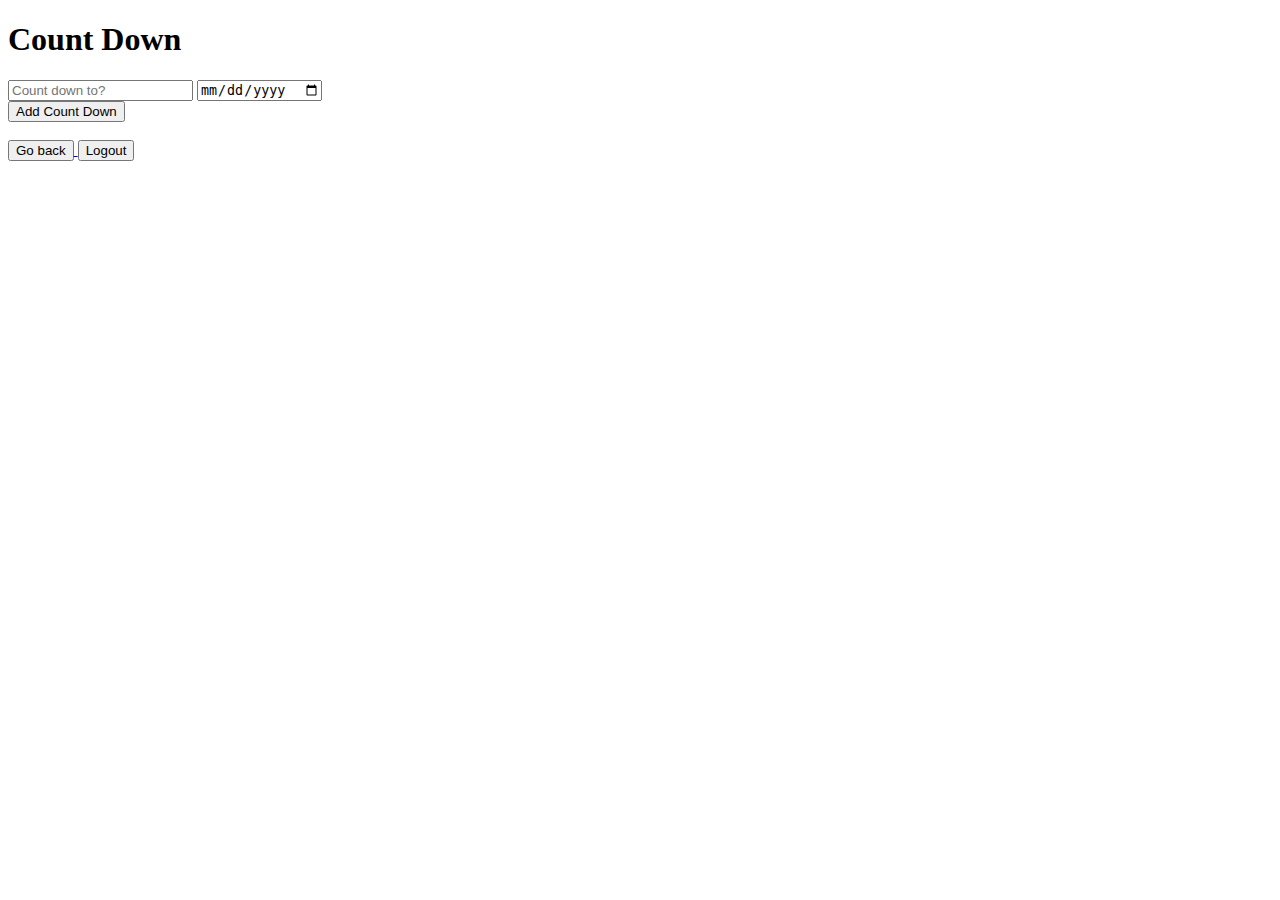
==== src/main/resources/templates/addCountDown.html @ 647536dc "länkar" ====
<!DOCTYPE html>
<html lang="en" xmlns:th="http://www.w3.org/1999/xhtml">
<head>
    <meta charset="UTF-8"/>
    <title>MagicWidgets</title>
    <link  rel="stylesheet" type="text/css" th:href="@{style.css}"/>             <!-- OBS /style -->
    <link href="https://fonts.googleapis.com/css?family=Questrial" rel="stylesheet"/>
</head>
<body class = 'body2'>
  <h1 id = 'hP2'>Count Down</h1>

  <form id="quoteType" action="#">
      <input id="quotes" type="text" placeholder="Count down to?"/>
      <input id="quotes2" type="date" placeholder="Count down date"/>
      <div>
        <input class="addButton" type="submit" value="Add Count Down"/>
      </div>


  </form>
  <br/>
    <a href="/dashboard">
        <input class="backlog" class="button" type="button" value="Go back"/>
    </a>
    <a href="/logout">
        <input class="backlog" class="button" type="button" value="Logout"/>
    </a>

</body>
</html>
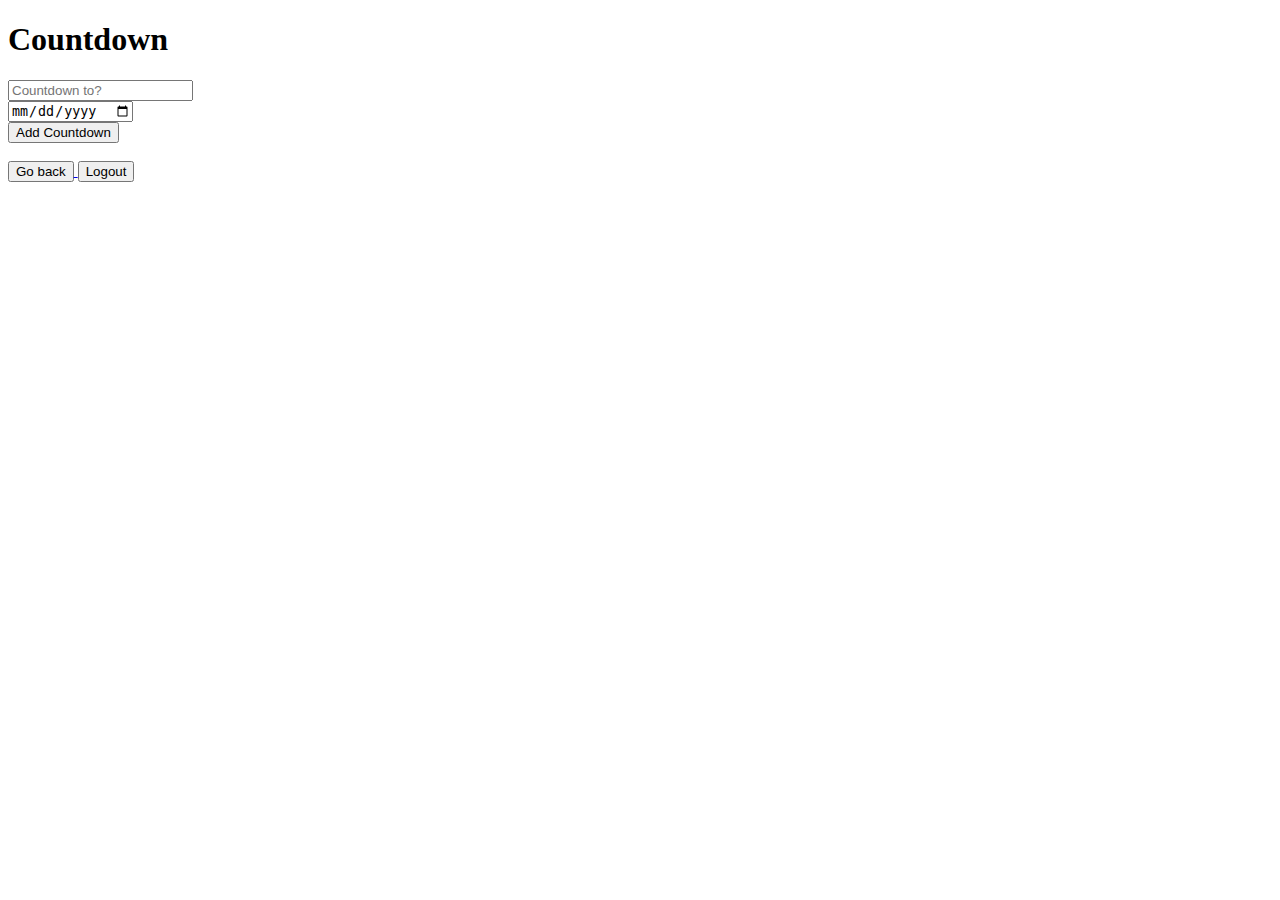
==== commit 05c19301: "CSS" ====
--- a/src/main/resources/templates/addCountDown.html
+++ b/src/main/resources/templates/addCountDown.html
@@ -3,28 +3,26 @@
 <head>
     <meta charset="UTF-8"/>
     <title>MagicWidgets</title>
-    <link  rel="stylesheet" type="text/css" th:href="@{style.css}"/>             <!-- OBS /style -->
+    <link  rel="stylesheet" type="text/css" th:href="@{style.css}"/>             
     <link href="https://fonts.googleapis.com/css?family=Questrial" rel="stylesheet"/>
 </head>
 <body class = 'body2'>
-  <h1 id = 'hP2'>Count Down</h1>
-
+  <h1 id = 'hP2'>Countdown</h1>
   <form id="quoteType" action="#">
-      <input id="quotes" type="text" placeholder="Count down to?"/>
-      <input id="quotes2" type="date" placeholder="Count down date"/>
+      <input type="text" placeholder="Countdown to?"/>
       <div>
-        <input class="addButton" type="submit" value="Add Count Down"/>
+          <input type="date" placeholder="Countdown date"/>
+        </div>
+      <div>
+        <input id = "routeButton" type="submit" value="Add Countdown"/>
       </div>
-
-
   </form>
   <br/>
     <a href="/dashboard">
-        <input class="backlog" class="button" type="button" value="Go back"/>
+        <input class="button routebacklog" type="button" value="Go back"/>
     </a>
     <a href="/logout">
-        <input class="backlog" class="button" type="button" value="Logout"/>
+        <input class="button routebacklog" type="button" value="Logout"/>
     </a>
-
 </body>
 </html>
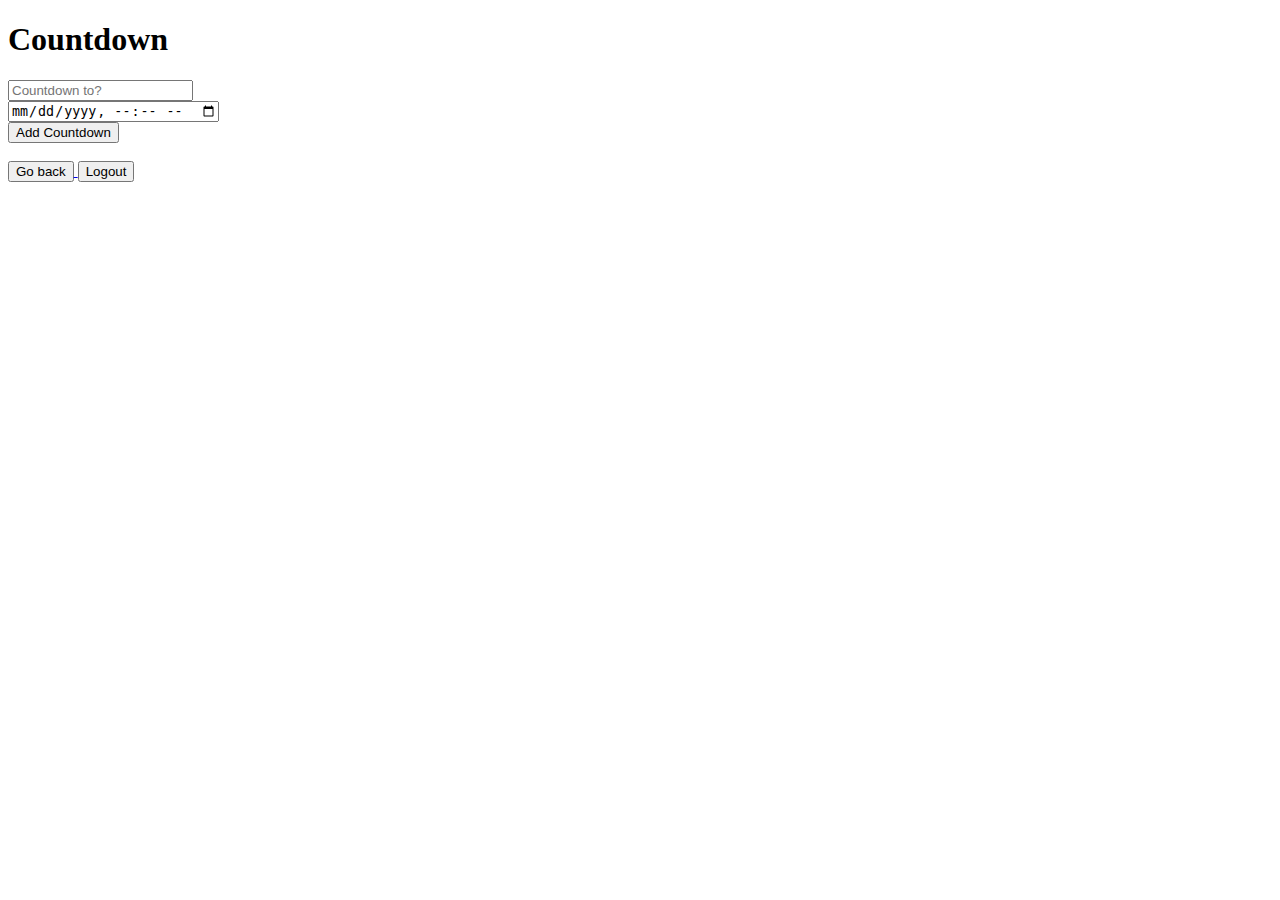
==== commit 0890a664: "css" ====
--- a/src/main/resources/templates/addCountDown.html
+++ b/src/main/resources/templates/addCountDown.html
@@ -11,7 +11,7 @@
   <form id="quoteType" action="#">
       <input type="text" placeholder="Countdown to?"/>
       <div>
-          <input type="date" placeholder="Countdown date"/>
+          <input type="datetime-local" placeholder="Countdown date"/>
         </div>
       <div>
         <input id = "routeButton" type="submit" value="Add Countdown"/>
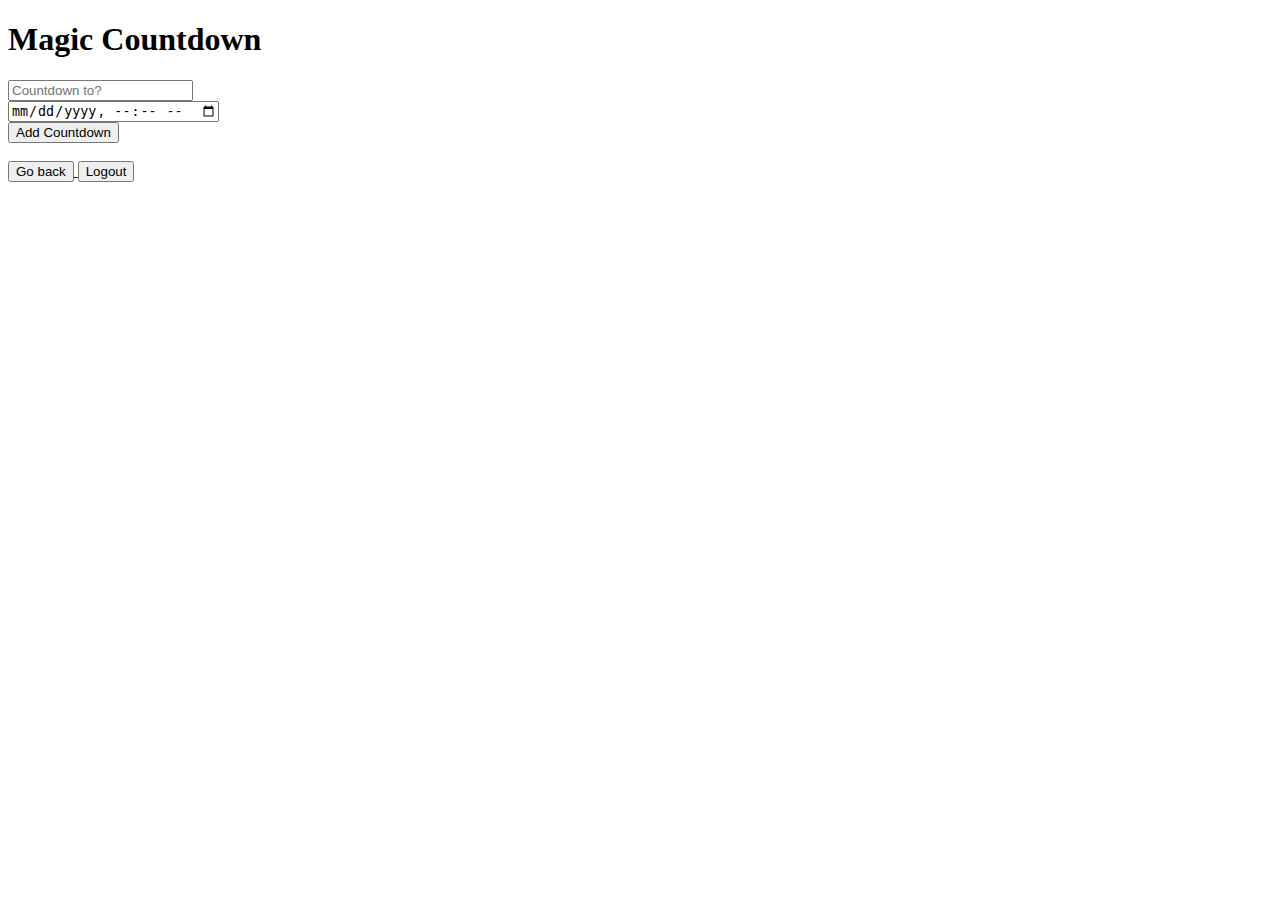
==== commit f3933ca8: "cs" ====
--- a/src/main/resources/templates/addCountDown.html
+++ b/src/main/resources/templates/addCountDown.html
@@ -7,7 +7,7 @@
     <link href="https://fonts.googleapis.com/css?family=Questrial" rel="stylesheet"/>
 </head>
 <body class = 'body2'>
-  <h1 id = 'hP2'>Countdown</h1>
+  <h1 id = 'hP2'>Magic Countdown</h1>
   <form id="quoteType" action="#">
       <input type="text" placeholder="Countdown to?"/>
       <div>
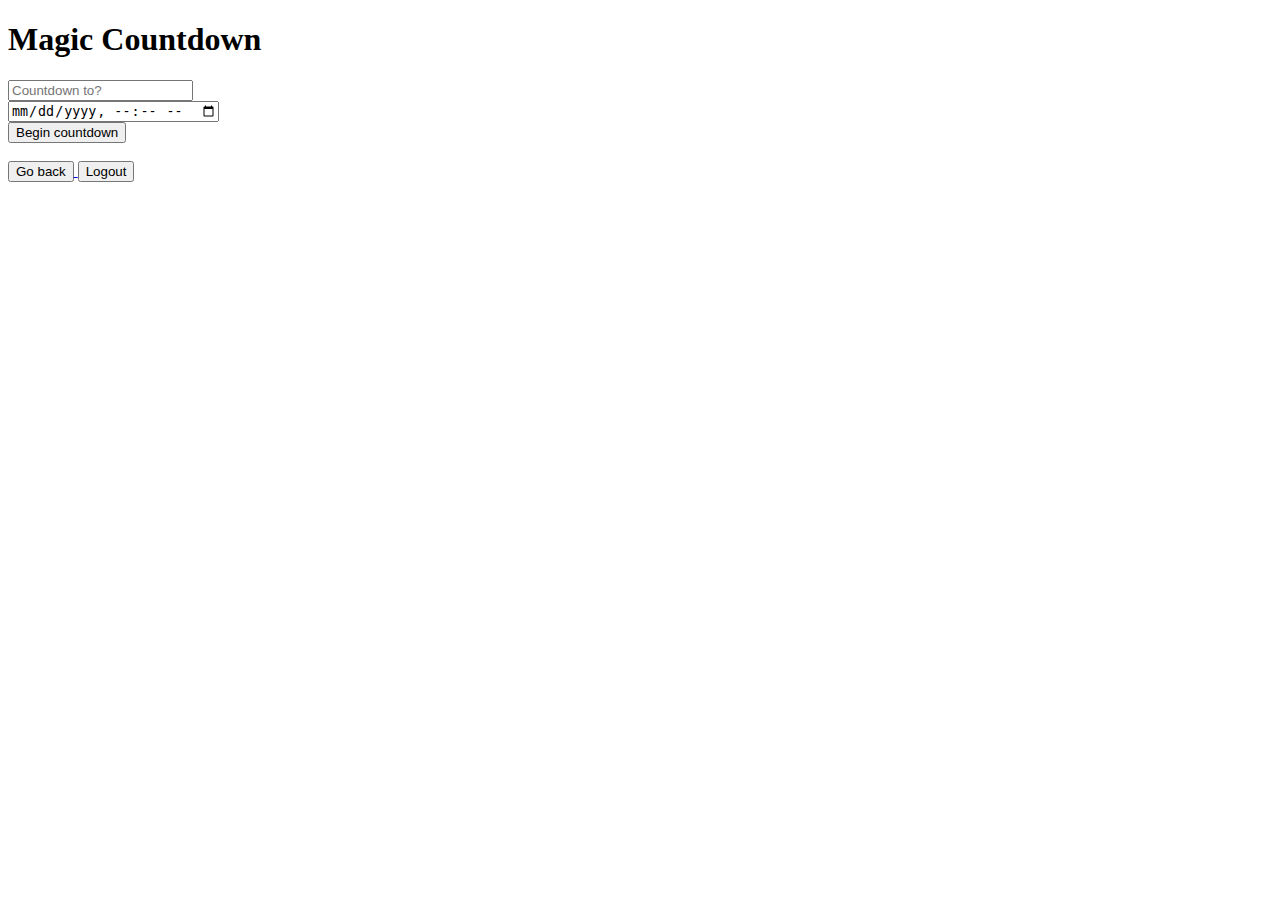
==== commit 88182cc3: "fix" ====
--- a/src/main/resources/templates/addCountDown.html
+++ b/src/main/resources/templates/addCountDown.html
@@ -6,7 +6,7 @@
     <link  rel="stylesheet" type="text/css" th:href="@{style.css}"/>             
     <link href="https://fonts.googleapis.com/css?family=Questrial" rel="stylesheet"/>
 </head>
-<body class = 'body2'>
+<body class = 'b2'>
   <h1 id = 'hP2'>Magic Countdown</h1>
   <form id="quoteType" action="#">
       <input type="text" placeholder="Countdown to?"/>
@@ -14,7 +14,7 @@
           <input type="datetime-local" placeholder="Countdown date"/>
         </div>
       <div>
-        <input id = "routeButton" type="submit" value="Add Countdown"/>
+        <input id = "routeButton" type="submit" value="Begin countdown"/>
       </div>
   </form>
   <br/>
